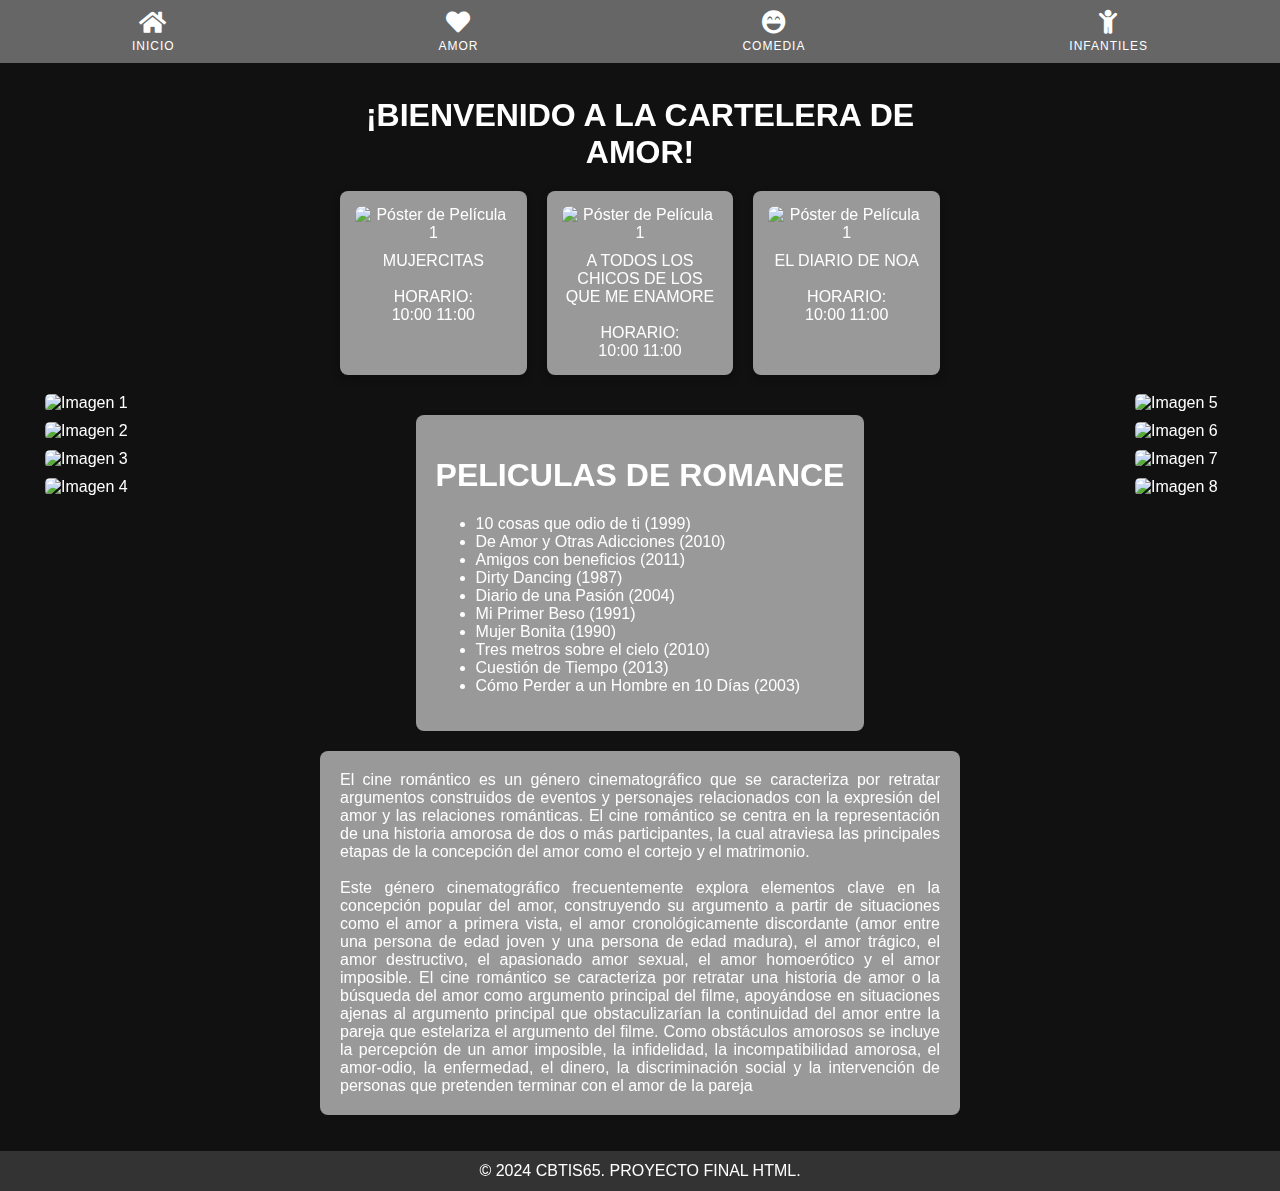
==== amor.html @ 41ceda50 "proyecto" ====
<!DOCTYPE html>
<html lang="es">
<head>
  <meta charset="UTF-8">
  <meta name="viewport" content="width=device-width, initial-scale=1.0">
  <title>AMOR</title>
  <link rel="stylesheet" href="estilosamor.css">
  <link rel="stylesheet" href="https://cdnjs.cloudflare.com/ajax/libs/font-awesome/5.15.4/css/all.min.css">
</head>
<body>
  
    <nav class="navbar">
        <div class="nav-item">
          <i class="fas fa-home"></i>
          <span>INICIO</span>
        </div>
        <div class="nav-item">
          <i class="fas fa-heart"></i>
          <span>AMOR</span>
        </div>
        <div class="nav-item">
          <i class="fas fa-laugh-beam"></i>
          <span>COMEDIA</span>
        </div>
        <div class="nav-item">
          <i class="fas fa-child"></i>
          <span>INFANTILES</span>
        </div>
      </nav>
      <div class="background-animation">
        <div class="animated-background">
            <img src="https://i.pinimg.com/236x/2c/e0/b3/2ce0b3adb0f92a503a837097edbe81ac.jpg" alt="Imagen de fondo 1">
            <img src="https://i.pinimg.com/236x/e7/0a/8d/e70a8dfbc70d693664ab15dc8d6457aa.jpg" alt="Imagen de fondo 2">
            <img src="https://i.pinimg.com/236x/89/a1/86/89a1863f9ba07e5cf0e7b37f69893793.jpg" alt="Imagen de fondo 3">
            <img src="https://i.pinimg.com/236x/c8/ed/8e/c8ed8e6147b1fbdc42051d8fa2d4aca3.jpg" alt="Imagen de fondo 4">
            <img src="https://i.pinimg.com/236x/47/1d/5c/471d5cdfa5adfa5a273c4fd0d26ee02d.jpg" alt="Imagen 5">
            <img src="https://i.pinimg.com/236x/7b/70/fb/7b70fbf0648682df7145fa61d83429ca.jpg" alt="Imagen 6">
            <img src="https://i.pinimg.com/236x/e7/98/af/e798af47feafaa7d1728cb7715596f34.jpg" alt="Imagen 7">
            <img src="https://i.pinimg.com/236x/55/32/82/553282bc4234941ff8a0b4697dccfe74.jpg" alt="Imagen 8">
        </div>
    </div>
  <div class="reel left">
    <img src="https://i.pinimg.com/236x/2c/e0/b3/2ce0b3adb0f92a503a837097edbe81ac.jpg" alt="Imagen 1">
    <img src="https://i.pinimg.com/236x/e7/0a/8d/e70a8dfbc70d693664ab15dc8d6457aa.jpg" alt="Imagen 2">
    <img src="https://i.pinimg.com/236x/89/a1/86/89a1863f9ba07e5cf0e7b37f69893793.jpg" alt="Imagen 3">
    <img src="https://i.pinimg.com/236x/c8/ed/8e/c8ed8e6147b1fbdc42051d8fa2d4aca3.jpg" alt="Imagen 4">
  </div>

  <br><br>

  <div class="content">
    <h1>¡BIENVENIDO A LA CARTELERA DE AMOR!</h1>
    <div class="movie-list">
      <div class="movie">
        <img src="https://i.pinimg.com/236x/fa/49/b2/fa49b2e8008c663ffdf4838845101194.jpg" alt="Póster de Película 1">
        MUJERCITAS <br><br>
        HORARIO: <br>
        10:00 11:00
      </div>
      <div class="movie">
        <img src="https://i.pinimg.com/236x/b8/15/ca/b815ca76f7e616a1b8961cc8bb0221ab.jpg" alt="Póster de Película 1">
        A TODOS LOS CHICOS DE LOS QUE ME ENAMORE <br><br>
        HORARIO: <br>
        10:00 11:00
      </div>
      <div class="movie">
        <img src="https://i.pinimg.com/474x/ba/16/19/ba1619ddb9803ec43eae0a60e80c2278.jpg" alt="Póster de Película 1">
        EL DIARIO DE NOA <br><br>
        HORARIO: <br>
        10:00 11:00
      </div>
    </div>
  </div>

  <div class="info" style="text-align: left;">
    <h1>PELICULAS DE ROMANCE</h1>
    <ul>
        <li>10 cosas que odio de ti (1999)</li>
        <li>De Amor y Otras Adicciones (2010)</li>
        <li>Amigos con beneficios (2011)</li>
        <li>Dirty Dancing (1987)</li>
        <li>Diario de una Pasión (2004)</li>
        <li>Mi Primer Beso (1991)</li>
        <li>Mujer Bonita (1990)</li>
        <li>Tres metros sobre el cielo (2010)</li>
        <li>Cuestión de Tiempo (2013)</li>
        <li>Cómo Perder a un Hombre en 10 Días (2003)</li>
    </ul>
  </div>

  <div class="info" style="text-align: justify;">
    El cine romántico es un género cinematográfico que se caracteriza por retratar argumentos construidos de eventos y personajes relacionados con la expresión del amor y las relaciones románticas. El cine romántico se centra en la representación de una historia amorosa de dos o más participantes, la cual atraviesa las principales etapas de la concepción del amor como el cortejo y el matrimonio. <br> <br>

    Este género cinematográfico frecuentemente explora elementos clave en la concepción popular del amor, construyendo su argumento a partir de situaciones como el amor a primera vista, el amor cronológicamente discordante (amor entre una persona de edad joven y una persona de edad madura), el amor trágico, el amor destructivo, el apasionado amor sexual, el amor homoerótico y el amor imposible. El cine romántico se caracteriza por retratar una historia de amor o la búsqueda del amor como argumento principal del filme, apoyándose en situaciones ajenas al argumento principal que obstaculizarían la continuidad del amor entre la pareja que estelariza el argumento del filme. Como obstáculos amorosos se incluye la percepción de un amor imposible, la infidelidad, la incompatibilidad amorosa, el amor-odio, la enfermedad, el dinero, la discriminación social y la intervención de personas que pretenden terminar con el amor de la pareja
  </div>

  <div class="reel right">
    <img src="https://i.pinimg.com/236x/47/1d/5c/471d5cdfa5adfa5a273c4fd0d26ee02d.jpg" alt="Imagen 5">
    <img src="https://i.pinimg.com/236x/7b/70/fb/7b70fbf0648682df7145fa61d83429ca.jpg" alt="Imagen 6">
    <img src="https://i.pinimg.com/236x/e7/98/af/e798af47feafaa7d1728cb7715596f34.jpg" alt="Imagen 7">
    <img src="https://i.pinimg.com/236x/55/32/82/553282bc4234941ff8a0b4697dccfe74.jpg" alt="Imagen 8">
  </div>
  <br><br>
  <footer>
    <p>&copy; 2024 CBTIS65. PROYECTO FINAL HTML.</p>
  </footer>
</body>
</html>
---- estilosamor.css ----
body {
    margin: 0;
    font-family: Arial, sans-serif;
    background-color: #111;
    color: #fff;
    display: flex;
    flex-direction: column;
    align-items: center;
    height: 100vh;
    overflow-y: auto;
  }
  
  .navbar {
    display: flex;
    justify-content: space-around;
    align-items: center;
    background-color: #666;
    padding: 10px 0;
    position: fixed;
    top: 0;
    left: 0;
    right: 0;
    z-index: 1000;
  }
  
  .nav-item {
    display: flex;
    flex-direction: column;
    align-items: center;
    color: #fff;
    text-transform: uppercase;
    font-size: 12px;
    letter-spacing: 1px;
  }
  
  .nav-item i {
    font-size: 24px;
    margin-bottom: 5px;
  }
  
  .reel {
    display: flex;
    flex-direction: column;
    align-items: center;
    position: fixed;
    top: 50%;
    transform: translateY(-50%);
    width: 150px;
    padding: 20px;
    border-radius: 10px;
    transition: transform 0.3s ease, opacity 0.3s ease;
  }
  
  .reel.left {
    left: 0;
  }
  
  .reel.right {
    right: 0;
  }
  
  .reel img {
    width: 100px;
    height: auto;
    margin-bottom: 10px;
    border-radius: 5px;
    transition: transform 0.3s ease;
  }
  
  .reel:hover img {
    transform: scale(1.1);
  }
  
  .content {
    text-align: center;
    max-width: 600px;
    margin-top: 20px;
    padding: 20px;
  }
  
  .content h1 {
    margin-bottom: 20px;
  }
  
  .movie-list {
    display: flex;
    justify-content: center;
    gap: 20px;
  }
  
  .movie {
    text-align: center;
    background-color: #999;
    padding: 15px;
    border-radius: 8px;
    width: 250px;
    box-shadow: 0 4px 8px rgba(0, 0, 0, 0.3);
    transition: transform 0.3s ease;
  }
  
  .movie:hover {
    transform: scale(1.05);
  }
  
  .movie img {
    width: 100%;
    height: auto;
    border-radius: 8px;
    margin-bottom: 10px;
    transition: transform 0.3s ease;
  }
  
  .movie img:hover {
    transform: scale(1.1);
  }
  
  .info {
    background-color: #999;
    padding: 20px;
    border-radius: 8px;
    margin-top: 20px;
    max-width: 600px;
    text-align: center;
  }
ul
{
    color: white;
}  
footer {
  display: flex;
  justify-content: center;
  align-items: center;
  text-align: center;
  width: 100%;
  height: 40px;
  background-color: #333;
}
.background-animation {
  position: fixed;
  top: 0;
  left: 0;
  width: 100%;
  height: 100%;
  z-index: -1;
  pointer-events: none;
  overflow: hidden;
}

.animated-background {
  width: 200%;
  height: 100%;
  position: absolute;
  animation: slide-left 30s linear infinite;
}

@keyframes slide-left {
  0% { transform: translateX(0%); }
  100% { transform: translateX(-100%); } 
}

.animated-background img {
  width: auto; 
  height: 100%;
  object-fit: cover;
  opacity: 50%;
}
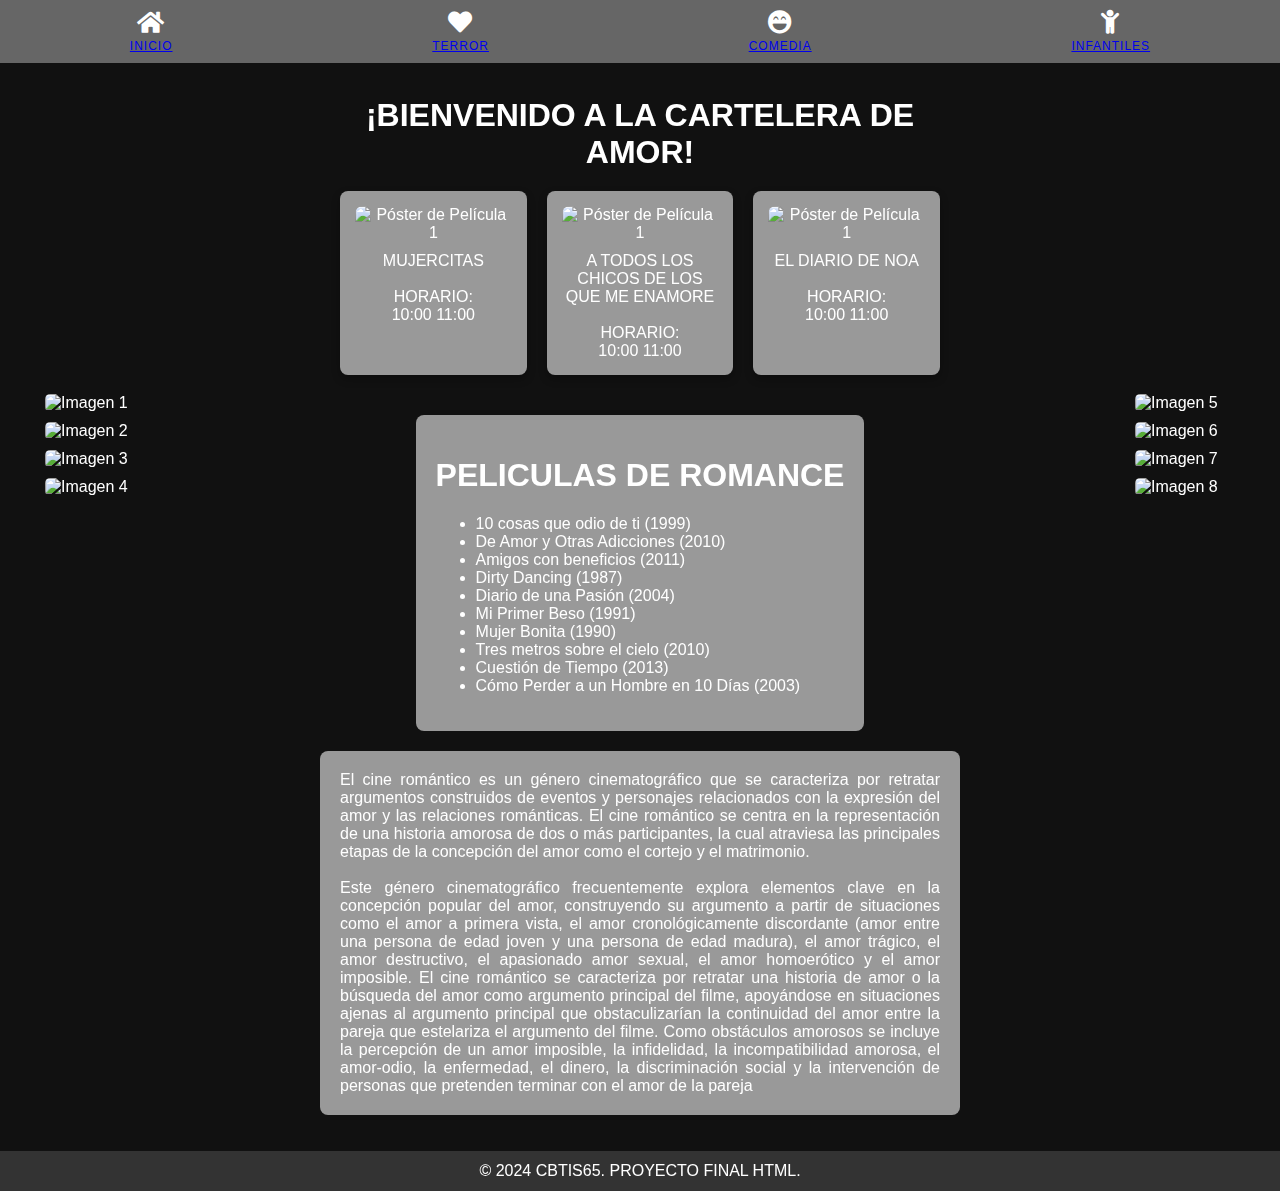
==== commit 4c0a55fe: "proyecto +" ====
--- a/amor.html
+++ b/amor.html
@@ -12,19 +12,19 @@
     <nav class="navbar">
         <div class="nav-item">
           <i class="fas fa-home"></i>
-          <span>INICIO</span>
+          <span><a href="index.html">INICIO</a></span>
         </div>
         <div class="nav-item">
           <i class="fas fa-heart"></i>
-          <span>AMOR</span>
+          <span><a href="terror.html">TERROR</a></span>
         </div>
         <div class="nav-item">
           <i class="fas fa-laugh-beam"></i>
-          <span>COMEDIA</span>
+          <span><a href="comedia.html">COMEDIA</a></span>
         </div>
         <div class="nav-item">
           <i class="fas fa-child"></i>
-          <span>INFANTILES</span>
+          <span><a href="infa.html">INFANTILES</a></span>
         </div>
       </nav>
       <div class="background-animation">
